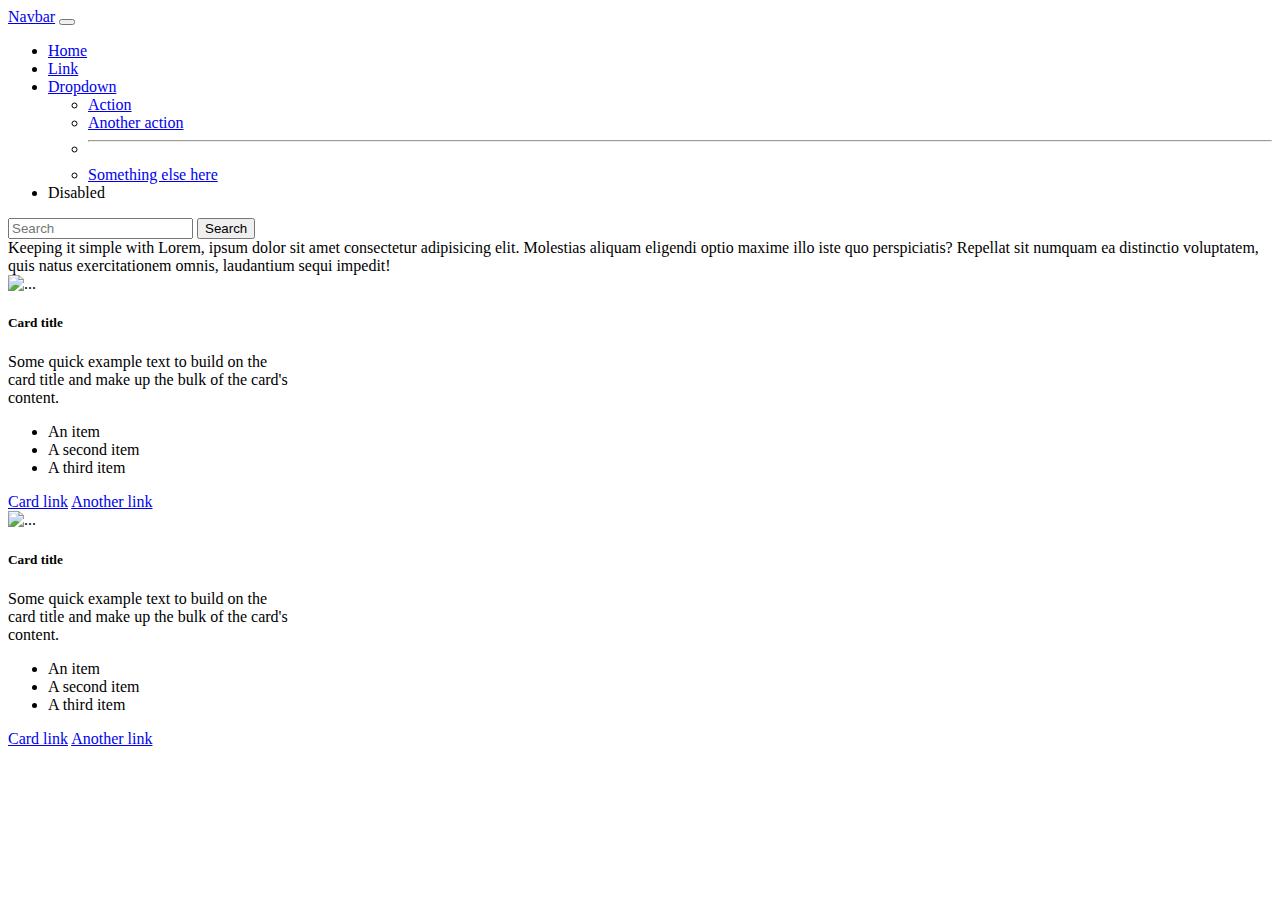
==== index.html @ e8f4a0c8 "updates to css" ====
<!DOCTYPE html>
<html lang="en">
<head>
    <meta charset="UTF-8">
    <meta name="viewport" content="width=device-width, initial-scale=1.0">
    <link href="https://cdn.jsdelivr.net/npm/bootstrap@5.1.1/dist/css/bootstrap.min.css" rel="stylesheet" integrity="sha384-F3w7mX95PdgyTmZZMECAngseQB83DfGTowi0iMjiWaeVhAn4FJkqJByhZMI3AhiU" crossorigin="anonymous">
    <link rel="stylesheet" type="text/css" href="style.css">
    <title>Bootstrap</title>
</head>
<body>
    <nav class="navbar navbar-expand-lg navbar-light bg-light">
        <div class="container-fluid">
        <a class="navbar-brand" href="#">Navbar</a>
        <button class="navbar-toggler" type="button" data-bs-toggle="collapse" data-bs-target="#navbarSupportedContent" aria-controls="navbarSupportedContent" aria-expanded="false" aria-label="Toggle navigation">
        <span class="navbar-toggler-icon"></span>
        </button>
        <div class="collapse navbar-collapse" id="navbarSupportedContent">
        <ul class="navbar-nav me-auto mb-2 mb-lg-0">
            <li class="nav-item">
            <a class="nav-link active" aria-current="page" href="#">Home</a>
            </li>
            <li class="nav-item">
            <a class="nav-link" href="#">Link</a>
            </li>
            <li class="nav-item dropdown">
            <a class="nav-link dropdown-toggle" href="#" id="navbarDropdown" role="button" data-bs-toggle="dropdown" aria-expanded="false">
                Dropdown
            </a>
            <ul class="dropdown-menu" aria-labelledby="navbarDropdown">
                <li><a class="dropdown-item" href="#">Action</a></li>
                <li><a class="dropdown-item" href="#">Another action</a></li>
                <li><hr class="dropdown-divider"></li>
                <li><a class="dropdown-item" href="#">Something else here</a></li>
            </ul>
            </li>
            <li class="nav-item">
            <a class="nav-link disabled">Disabled</a>
            </li>
        </ul>
        <form class="d-flex">
            <input class="form-control me-2" type="search" placeholder="Search" aria-label="Search">
            <button class="btn btn-outline-success" type="submit">Search</button>
        </form>
        </div>
    </div>
    </nav>
<div>
    Keeping it simple with Lorem, ipsum dolor sit amet consectetur adipisicing elit. Molestias aliquam eligendi 
    optio maxime illo iste quo perspiciatis? Repellat sit numquam ea distinctio voluptatem, quis natus 
    exercitationem omnis, laudantium sequi impedit!
</div>

<div class="card" style="width: 18rem;">
<img src="..." class="card-img-top" alt="...">
<div class="card-body">
    <h5 class="card-title">Card title</h5>
    <p class="card-text">Some quick example text to build on the card title and make up the bulk of the card's content.</p>
</div>
<ul class="list-group list-group-flush">
    <li class="list-group-item">An item</li>
    <li class="list-group-item">A second item</li>
    <li class="list-group-item">A third item</li>
</ul>
<div class="card-body">
    <a href="#" class="card-link">Card link</a>
    <a href="#" class="card-link">Another link</a>
</div>
</div>

<div class="card" style="width: 18rem;">
<img src="..." class="card-img-top" alt="...">
<div class="card-body">
    <h5 class="card-title">Card title</h5>
    <p class="card-text">Some quick example text to build on the card title and make up the bulk of the card's content.</p>
</div>
<ul class="list-group list-group-flush">
    <li class="list-group-item">An item</li>
    <li class="list-group-item">A second item</li>
    <li class="list-group-item">A third item</li>
</ul>
<div class="card-body">
    <a href="#" class="card-link">Card link</a>
    <a href="#" class="card-link">Another link</a>
</div>
</div>

<!-- Bootstrap Bundle with Popper -->
<script src="https://cdn.jsdelivr.net/npm/bootstrap@5.1.1/dist/js/bootstrap.bundle.min.js" integrity="sha384-/bQdsTh/da6pkI1MST/rWKFNjaCP5gBSY4sEBT38Q/9RBh9AH40zEOg7Hlq2THRZ" crossorigin="anonymous"></script>

</body>
</html>
---- style.css ----
.btn-danger {
    background-color: orange;
}
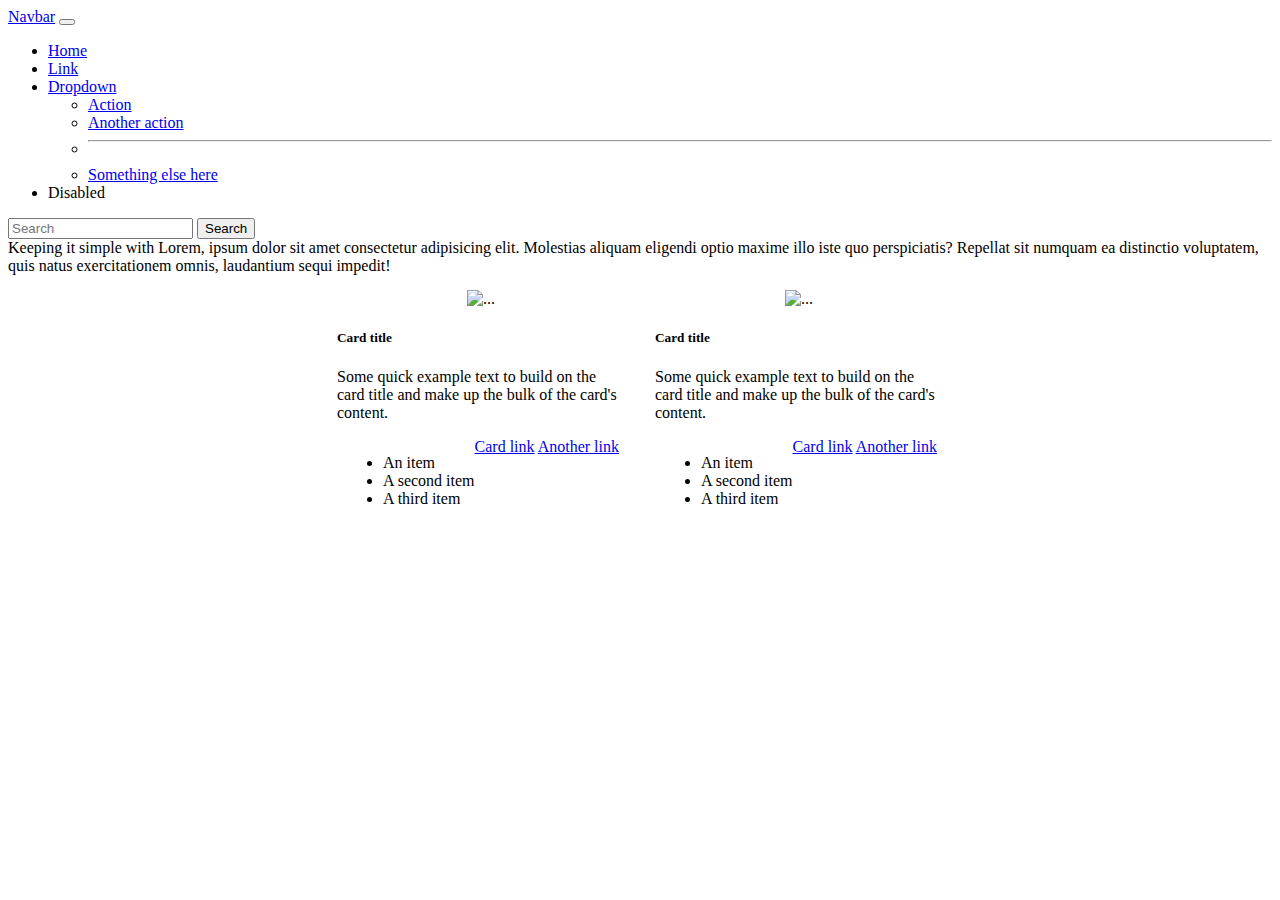
==== commit a5903726: "updates to transition" ====
--- a/index.html
+++ b/index.html
@@ -49,39 +49,40 @@
     optio maxime illo iste quo perspiciatis? Repellat sit numquam ea distinctio voluptatem, quis natus 
     exercitationem omnis, laudantium sequi impedit!
 </div>
+<div class="container">
+    <div class="card" style="width: 18rem;">
+    <img src="..." class="card-img-top" alt="...">
+    <div class="card-body">
+        <h5 class="card-title">Card title</h5>
+        <p class="card-text">Some quick example text to build on the card title and make up the bulk of the card's content.</p>
+    </div>
+    <ul class="list-group list-group-flush">
+        <li class="list-group-item">An item</li>
+        <li class="list-group-item">A second item</li>
+        <li class="list-group-item">A third item</li>
+    </ul>
+    <div class="card-body">
+        <a href="#" class="card-link">Card link</a>
+        <a href="#" class="card-link">Another link</a>
+    </div>
+    </div>
 
-<div class="card" style="width: 18rem;">
-<img src="..." class="card-img-top" alt="...">
-<div class="card-body">
-    <h5 class="card-title">Card title</h5>
-    <p class="card-text">Some quick example text to build on the card title and make up the bulk of the card's content.</p>
-</div>
-<ul class="list-group list-group-flush">
-    <li class="list-group-item">An item</li>
-    <li class="list-group-item">A second item</li>
-    <li class="list-group-item">A third item</li>
-</ul>
-<div class="card-body">
-    <a href="#" class="card-link">Card link</a>
-    <a href="#" class="card-link">Another link</a>
-</div>
-</div>
-
-<div class="card" style="width: 18rem;">
-<img src="..." class="card-img-top" alt="...">
-<div class="card-body">
-    <h5 class="card-title">Card title</h5>
-    <p class="card-text">Some quick example text to build on the card title and make up the bulk of the card's content.</p>
-</div>
-<ul class="list-group list-group-flush">
-    <li class="list-group-item">An item</li>
-    <li class="list-group-item">A second item</li>
-    <li class="list-group-item">A third item</li>
-</ul>
-<div class="card-body">
-    <a href="#" class="card-link">Card link</a>
-    <a href="#" class="card-link">Another link</a>
-</div>
+    <div class="card" style="width: 18rem;">
+    <img src="..." class="card-img-top" alt="...">
+    <div class="card-body">
+        <h5 class="card-title">Card title</h5>
+        <p class="card-text">Some quick example text to build on the card title and make up the bulk of the card's content.</p>
+    </div>
+    <ul class="list-group list-group-flush">
+        <li class="list-group-item">An item</li>
+        <li class="list-group-item">A second item</li>
+        <li class="list-group-item">A third item</li>
+    </ul>
+    <div class="card-body">
+        <a href="#" class="card-link">Card link</a>
+        <a href="#" class="card-link">Another link</a>
+    </div>
+    </div>
 </div>
 
 <!-- Bootstrap Bundle with Popper -->
--- a/style.css
+++ b/style.css
@@ -1,3 +1,22 @@
 .btn-danger {
     background-color: orange;
+}
+
+.container {
+    display: flex;
+    flex-wrap: wrap;
+    justify-content: center;
+}
+
+.card {
+    display: flex;
+    flex-wrap: wrap;
+    justify-content: center;
+    margin: 15px;
+    transition: 1s;
+    border-radius: 5px;
+}
+
+.card:hover {
+    transform: scale(1.1);
 }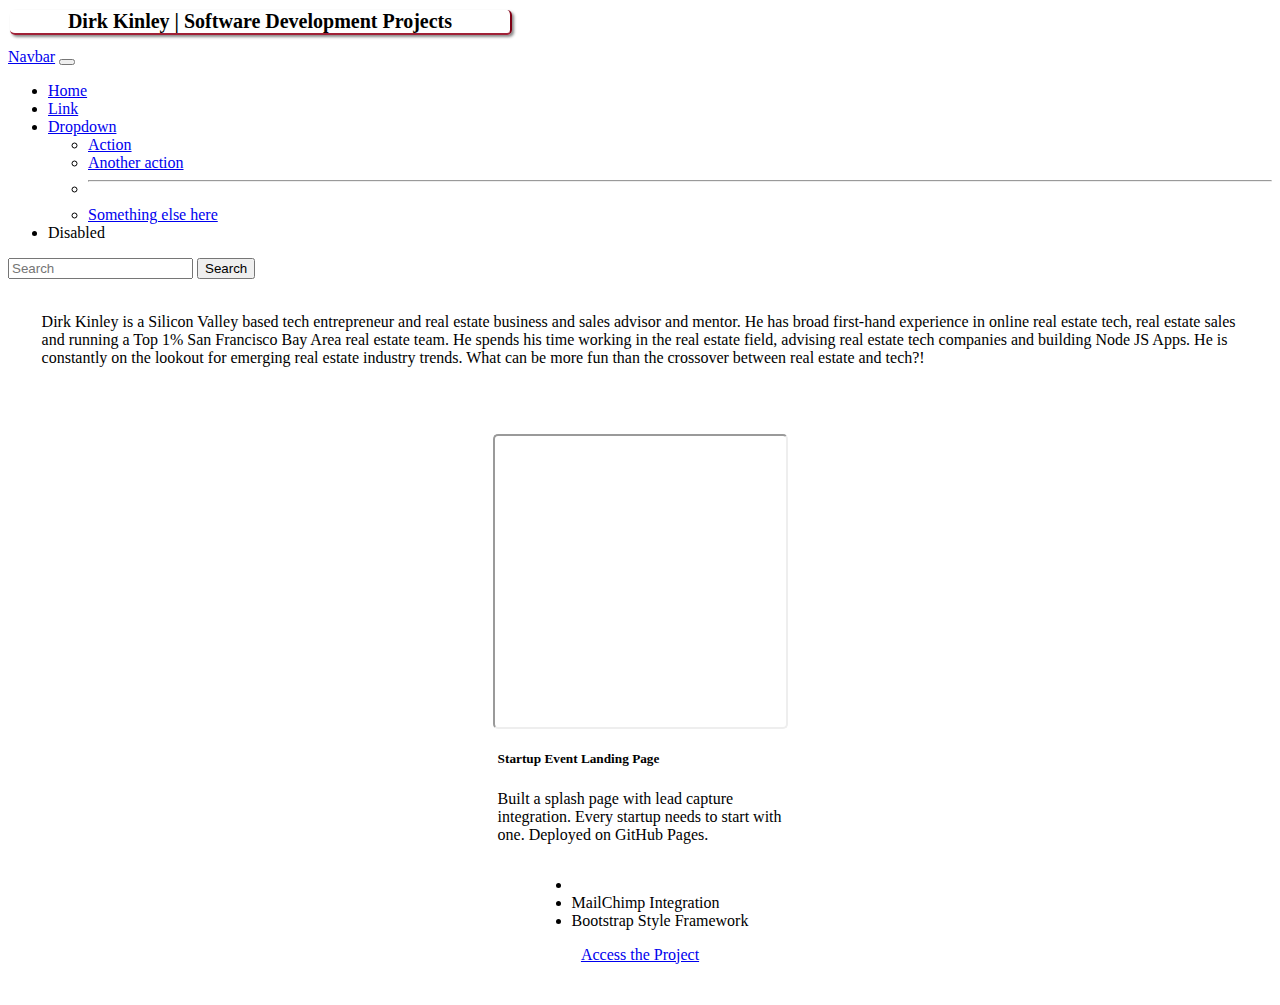
==== commit 68454311: "portfolio-page" ====
--- a/index.html
+++ b/index.html
@@ -8,6 +8,7 @@
     <title>Bootstrap</title>
 </head>
 <body>
+<h1>Dirk Kinley | Software Development Projects</h1>
     <nav class="navbar navbar-expand-lg navbar-light bg-light">
         <div class="container-fluid">
         <a class="navbar-brand" href="#">Navbar</a>
@@ -44,43 +45,29 @@
         </div>
     </div>
     </nav>
-<div>
-    Keeping it simple with Lorem, ipsum dolor sit amet consectetur adipisicing elit. Molestias aliquam eligendi 
-    optio maxime illo iste quo perspiciatis? Repellat sit numquam ea distinctio voluptatem, quis natus 
-    exercitationem omnis, laudantium sequi impedit!
+<div class="bio">
+    Dirk Kinley is a Silicon Valley based tech entrepreneur and real estate business and sales 
+    advisor and mentor. He has broad first-hand experience in online real estate tech, real 
+    estate sales and running a Top 1% San Francisco Bay Area real estate team. He spends his 
+    time working in the real estate field, advising real estate tech companies and building Node 
+    JS Apps. He is constantly on the lookout for emerging real estate industry trends. What can 
+    be more fun than the crossover between real estate and tech?!
 </div>
 <div class="container">
     <div class="card" style="width: 18rem;">
-    <img src="..." class="card-img-top" alt="...">
+    <iframe src="https://dkinley.github.io/startuplandingpage/" title="Startup Landing Page" class="iframe"></iframe>
     <div class="card-body">
-        <h5 class="card-title">Card title</h5>
-        <p class="card-text">Some quick example text to build on the card title and make up the bulk of the card's content.</p>
+        <h5 class="card-title">Startup Event Landing Page</h5>
+        <p class="card-text">Built a splash page with lead capture integration. Every startup 
+            needs to start with one. Deployed on GitHub Pages.</p>
     </div>
     <ul class="list-group list-group-flush">
-        <li class="list-group-item">An item</li>
-        <li class="list-group-item">A second item</li>
-        <li class="list-group-item">A third item</li>
+        <li class="list-group-item"></li>
+        <li class="list-group-item">MailChimp Integration</li>
+        <li class="list-group-item">Bootstrap Style Framework</li>
     </ul>
     <div class="card-body">
-        <a href="#" class="card-link">Card link</a>
-        <a href="#" class="card-link">Another link</a>
-    </div>
-    </div>
-
-    <div class="card" style="width: 18rem;">
-    <img src="..." class="card-img-top" alt="...">
-    <div class="card-body">
-        <h5 class="card-title">Card title</h5>
-        <p class="card-text">Some quick example text to build on the card title and make up the bulk of the card's content.</p>
-    </div>
-    <ul class="list-group list-group-flush">
-        <li class="list-group-item">An item</li>
-        <li class="list-group-item">A second item</li>
-        <li class="list-group-item">A third item</li>
-    </ul>
-    <div class="card-body">
-        <a href="#" class="card-link">Card link</a>
-        <a href="#" class="card-link">Another link</a>
+        <a href="https://dkinley.github.io/startuplandingpage/" class="card-link">Access the Project</a>
     </div>
     </div>
 </div>
--- a/style.css
+++ b/style.css
@@ -1,5 +1,25 @@
+h1 {
+    font-size: 1.25em;
+    border-bottom: 2px solid rgb(160, 33, 55);
+    border-right: 2px solid rgb(126, 0, 21);
+    border-radius: 5px;
+    width: 500px;
+    text-align: center;
+    box-shadow: 2px 2px 3px #888888;
+    margin-top: 10px;
+    margin-left: 2px;
+}
+
 .btn-danger {
     background-color: orange;
+}
+
+.bio {
+    display: flex;
+    flex-wrap: wrap;
+    justify-content: center;
+    margin: 2em;
+    padding: .1em;
 }
 
 .container {
@@ -12,11 +32,25 @@
     display: flex;
     flex-wrap: wrap;
     justify-content: center;
-    margin: 15px;
+    margin: 2em;
+    padding: .1em;
     transition: 1s;
     border-radius: 5px;
+    width: 3em;
+    box-sizing: border-box;
 }
 
 .card:hover {
     transform: scale(1.1);
+}
+
+.iframe {
+    display: flex;
+    flex-wrap: wrap;
+    justify-content: center;
+    padding: .5em;
+    transition: 1s;
+    border-radius: 5px;
+    height: 275px;
+    width: 275px;
 }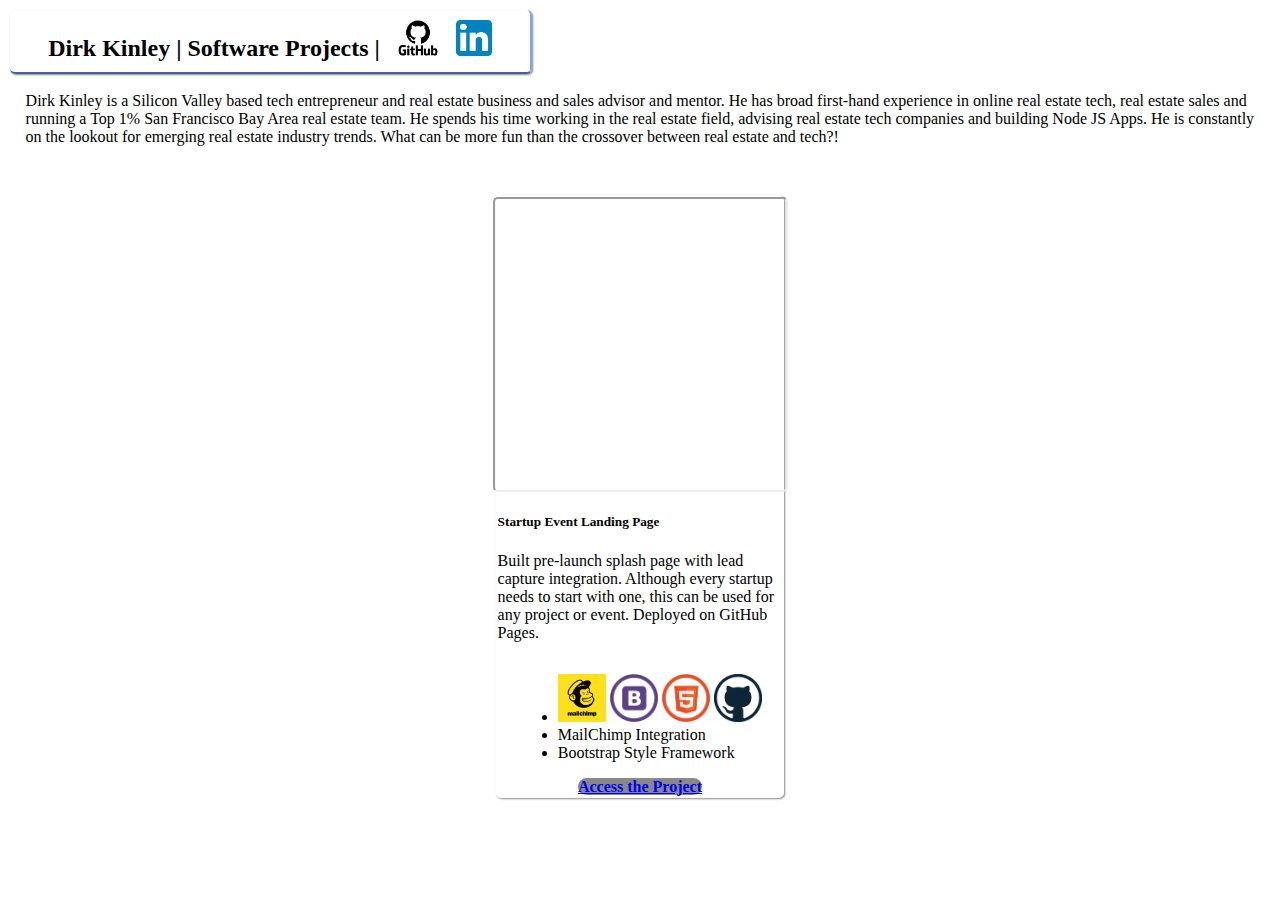
==== commit f69e607a: "updates to portfolio website project" ====
--- a/index.html
+++ b/index.html
@@ -4,12 +4,17 @@
     <meta charset="UTF-8">
     <meta name="viewport" content="width=device-width, initial-scale=1.0">
     <link href="https://cdn.jsdelivr.net/npm/bootstrap@5.1.1/dist/css/bootstrap.min.css" rel="stylesheet" integrity="sha384-F3w7mX95PdgyTmZZMECAngseQB83DfGTowi0iMjiWaeVhAn4FJkqJByhZMI3AhiU" crossorigin="anonymous">
+    <link rel="stylesheet" href="https://cdnjs.cloudflare.com/ajax/libs/animate.css/4.1.1/animate.min.css"/>
     <link rel="stylesheet" type="text/css" href="style.css">
-    <title>Bootstrap</title>
+    <title>Dirk's Projects</title>
 </head>
 <body>
-<h1>Dirk Kinley | Software Development Projects</h1>
-    <nav class="navbar navbar-expand-lg navbar-light bg-light">
+<h1 class="animate__animated animate__flip">Dirk Kinley | Software Projects |
+    <a href="https://github.com/dkinley"><img src="img/github-logo.png" alt="GitHub" class="icon-header"></a> 
+    <a href="https://www.linkedin.com/in/dirk-kinley-9666b0/"><img src="img/linkedin.png" alt="LinkedIn" class="icon-header"></a>
+    </h1>
+<!--
+<nav class="navbar navbar-expand-lg navbar-light bg-light">
         <div class="container-fluid">
         <a class="navbar-brand" href="#">Navbar</a>
         <button class="navbar-toggler" type="button" data-bs-toggle="collapse" data-bs-target="#navbarSupportedContent" aria-controls="navbarSupportedContent" aria-expanded="false" aria-label="Toggle navigation">
@@ -45,6 +50,7 @@
         </div>
     </div>
     </nav>
+    -->
 <div class="bio">
     Dirk Kinley is a Silicon Valley based tech entrepreneur and real estate business and sales 
     advisor and mentor. He has broad first-hand experience in online real estate tech, real 
@@ -58,16 +64,21 @@
     <iframe src="https://dkinley.github.io/startuplandingpage/" title="Startup Landing Page" class="iframe"></iframe>
     <div class="card-body">
         <h5 class="card-title">Startup Event Landing Page</h5>
-        <p class="card-text">Built a splash page with lead capture integration. Every startup 
-            needs to start with one. Deployed on GitHub Pages.</p>
+        <p class="card-text">Built pre-launch splash page with lead capture integration. Although every startup 
+            needs to start with one, this can be used for any project or event. Deployed on GitHub Pages.</p>
     </div>
     <ul class="list-group list-group-flush">
-        <li class="list-group-item"></li>
+        <li class="list-group-item">
+            <img src="img/MC_Logo.jpeg" alt="HTML5" class="icon">
+            <img src="img/bootstrap.png" alt="HTML5" class="icon">
+            <img src="img/HTML.png" alt="HTML5" class="icon">
+            <img src="img/github.png" alt="HTML5" class="icon">
+        </li>
         <li class="list-group-item">MailChimp Integration</li>
         <li class="list-group-item">Bootstrap Style Framework</li>
     </ul>
     <div class="card-body">
-        <a href="https://dkinley.github.io/startuplandingpage/" class="card-link">Access the Project</a>
+        <a href="https://dkinley.github.io/startuplandingpage/" class="card-link btn btn-primary">Access the Project</button></a>
     </div>
     </div>
 </div>
--- a/style.css
+++ b/style.css
@@ -1,13 +1,14 @@
 h1 {
-    font-size: 1.25em;
-    border-bottom: 2px solid rgb(160, 33, 55);
-    border-right: 2px solid rgb(126, 0, 21);
+    font-size: 1.5em;
+    border-bottom: 2px solid rgb(72, 93, 159);
+    border-right: 2px solid rgb(118, 171, 228);
     border-radius: 5px;
     width: 500px;
     text-align: center;
-    box-shadow: 2px 2px 3px #888888;
+    box-shadow: 1px 1px 2px #888888;
     margin-top: 10px;
     margin-left: 2px;
+    padding: 10px;
 }
 
 .btn-danger {
@@ -18,7 +19,7 @@
     display: flex;
     flex-wrap: wrap;
     justify-content: center;
-    margin: 2em;
+    margin: 1em;
     padding: .1em;
 }
 
@@ -38,6 +39,7 @@
     border-radius: 5px;
     width: 3em;
     box-sizing: border-box;
+    box-shadow: 1px 1px 2px #888888;
 }
 
 .card:hover {
@@ -53,4 +55,33 @@
     border-radius: 5px;
     height: 275px;
     width: 275px;
-}+}
+
+.icon {
+    height: 3em;
+}
+
+.icon-header {
+    height: 1.5em;
+}
+
+.list-group-item {
+
+}
+
+.btn {
+    font-weight: 700;
+    border-radius: 50px;
+    width: 15em;
+    }
+    
+.btn-primary {
+    background-color:#888888;
+    border-color: #888888;
+    }
+    
+.btn-primary:hover {
+    background-color: #434140;
+    border-color: #434140;
+    border-width: 2px;
+    }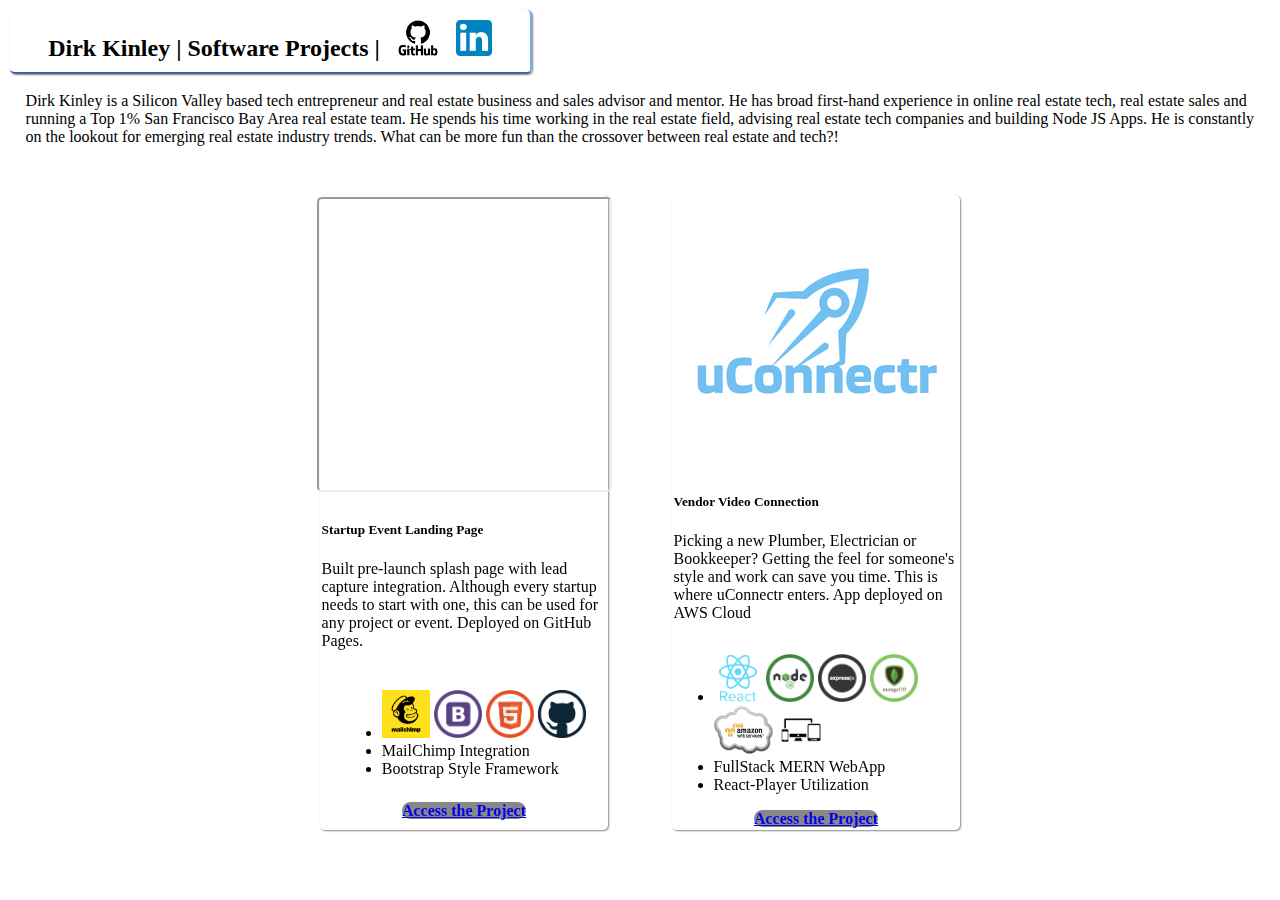
==== commit 7e7b85d1: "added latest project uconnectr to project page" ====
--- a/index.html
+++ b/index.html
@@ -60,19 +60,20 @@
     be more fun than the crossover between real estate and tech?!
 </div>
 <div class="container">
+    <!-- CARD 1 -->
     <div class="card" style="width: 18rem;">
     <iframe src="https://dkinley.github.io/startuplandingpage/" title="Startup Landing Page" class="iframe"></iframe>
     <div class="card-body">
         <h5 class="card-title">Startup Event Landing Page</h5>
         <p class="card-text">Built pre-launch splash page with lead capture integration. Although every startup 
-            needs to start with one, this can be used for any project or event. Deployed on GitHub Pages.</p>
+        needs to start with one, this can be used for any project or event. Deployed on GitHub Pages.</p>
     </div>
     <ul class="list-group list-group-flush">
         <li class="list-group-item">
-            <img src="img/MC_Logo.jpeg" alt="HTML5" class="icon">
-            <img src="img/bootstrap.png" alt="HTML5" class="icon">
+            <img src="img/MC_Logo.jpeg" alt="MailChimp" class="icon">
+            <img src="img/bootstrap.png" alt="Bootstrap" class="icon">
             <img src="img/HTML.png" alt="HTML5" class="icon">
-            <img src="img/github.png" alt="HTML5" class="icon">
+            <img src="img/github.png" alt="GitHub" class="icon">
         </li>
         <li class="list-group-item">MailChimp Integration</li>
         <li class="list-group-item">Bootstrap Style Framework</li>
@@ -81,6 +82,31 @@
         <a href="https://dkinley.github.io/startuplandingpage/" class="card-link btn btn-primary">Access the Project</button></a>
     </div>
     </div>
+    <!-- END CARD 1 -->
+    <!-- CARD 2 -->
+    <div class="card" style="width: 18rem;">
+        <img src="img/uconnectrLogo.png" title="Video Yelp Variation" class="img"></img>
+        <div class="card-body">
+            <h5 class="card-title">Vendor Video Connection</h5>
+            <p class="card-text">Picking a new Plumber, Electrician or Bookkeeper? Getting the feel for someone's style and work can save you time. This is where uConnectr enters. App deployed on AWS Cloud</p>
+        </div>
+        <ul class="list-group list-group-flush">
+            <li class="list-group-item">
+                <img src="img/react.png" alt="JavaScript" class="icon">
+                <img src="img/nodejs.png" alt="NodeJS" class="icon">
+                <img src="img/expressjs.png" alt="ExpressJS" class="icon">
+                <img src="img/mongodb.png" alt="MongoDB" class="icon">
+                <img src="img/awsweb.png" alt="AWS Cloud" class="icon">
+                <img src="img/responsive-design.png" alt="Responsive Design" class="icon">
+            </li>
+            <li class="list-group-item">FullStack MERN WebApp</li>
+            <li class="list-group-item">React-Player Utilization</li>
+        </ul>
+        <div class="card-body">
+            <a href="http://18.117.177.179/opps" class="card-link btn btn-primary">Access the Project</button></a>
+        </div>
+        </div>
+        <!-- END CARD 2 -->
 </div>
 
 <!-- Bootstrap Bundle with Popper -->
--- a/style.css
+++ b/style.css
@@ -37,7 +37,7 @@
     padding: .1em;
     transition: 1s;
     border-radius: 5px;
-    width: 3em;
+    width: 4em;
     box-sizing: border-box;
     box-shadow: 1px 1px 2px #888888;
 }
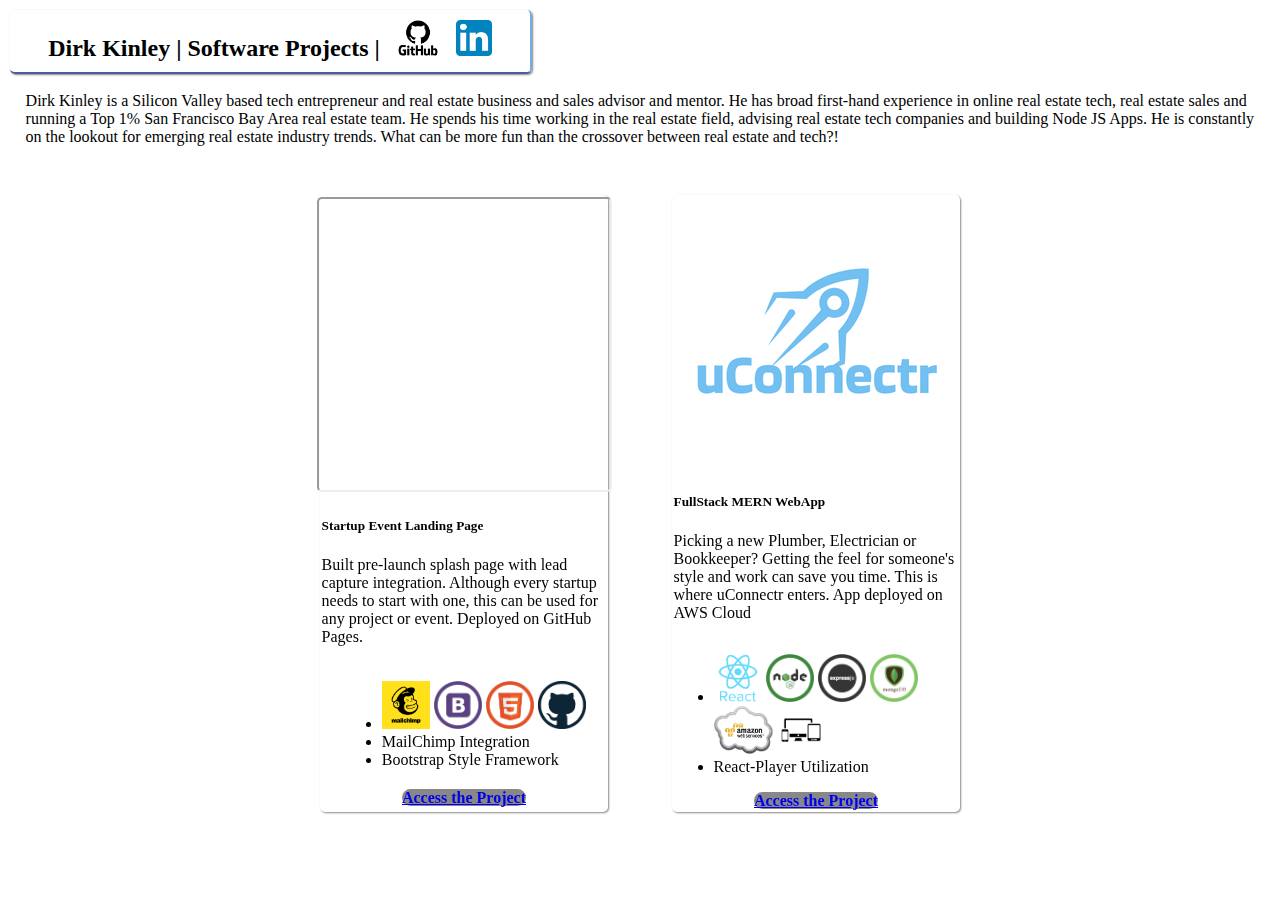
==== commit d164c9cc: "updates to mern card" ====
--- a/index.html
+++ b/index.html
@@ -87,7 +87,7 @@
     <div class="card" style="width: 18rem;">
         <img src="img/uconnectrLogo.png" title="Video Yelp Variation" class="img"></img>
         <div class="card-body">
-            <h5 class="card-title">Vendor Video Connection</h5>
+            <h5 class="card-title">FullStack MERN WebApp</h5>
             <p class="card-text">Picking a new Plumber, Electrician or Bookkeeper? Getting the feel for someone's style and work can save you time. This is where uConnectr enters. App deployed on AWS Cloud</p>
         </div>
         <ul class="list-group list-group-flush">
@@ -99,7 +99,6 @@
                 <img src="img/awsweb.png" alt="AWS Cloud" class="icon">
                 <img src="img/responsive-design.png" alt="Responsive Design" class="icon">
             </li>
-            <li class="list-group-item">FullStack MERN WebApp</li>
             <li class="list-group-item">React-Player Utilization</li>
         </ul>
         <div class="card-body">
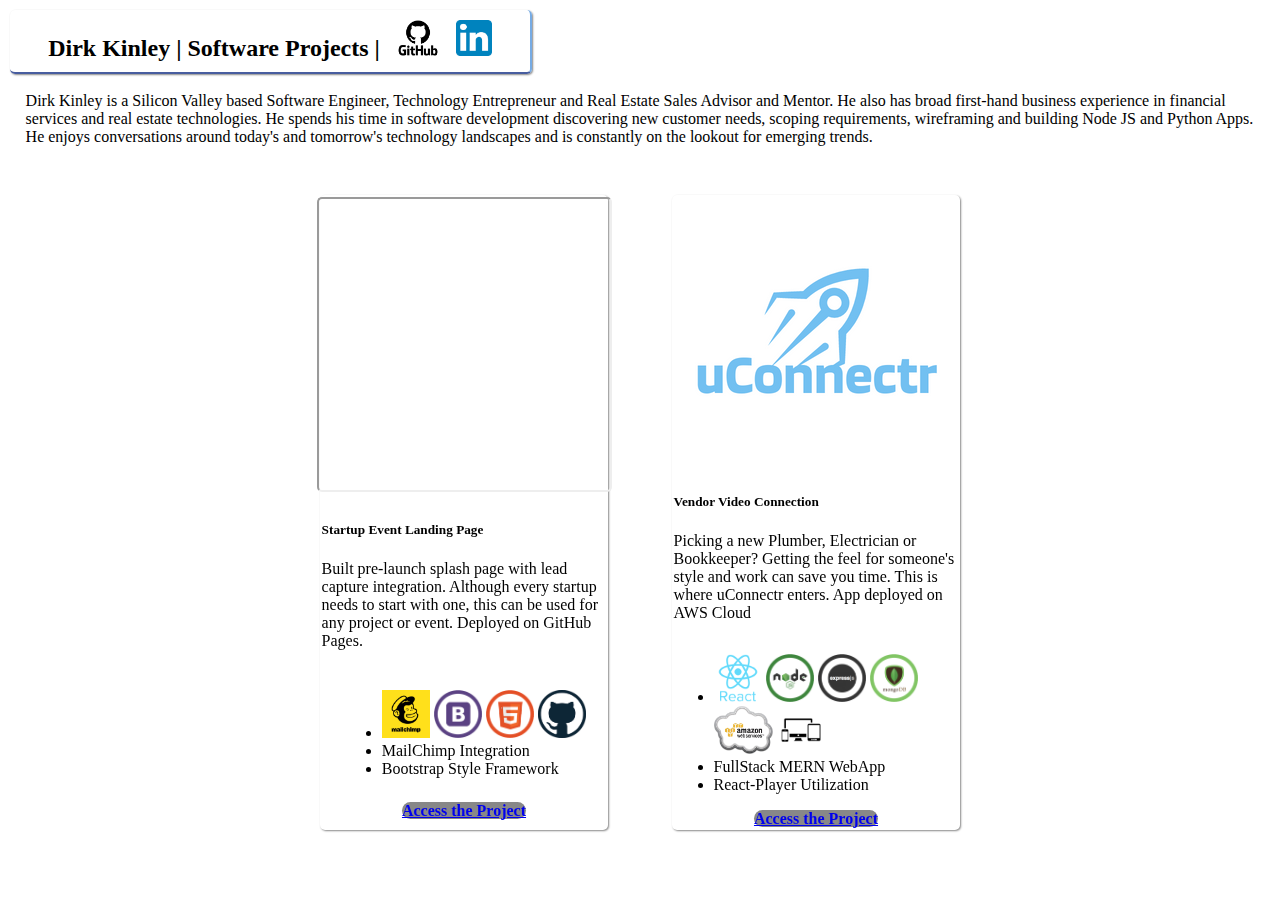
==== commit 6d4da626: "updated index dk descr" ====
--- a/index.html
+++ b/index.html
@@ -52,12 +52,10 @@
     </nav>
     -->
 <div class="bio">
-    Dirk Kinley is a Silicon Valley based tech entrepreneur and real estate business and sales 
-    advisor and mentor. He has broad first-hand experience in online real estate tech, real 
-    estate sales and running a Top 1% San Francisco Bay Area real estate team. He spends his 
-    time working in the real estate field, advising real estate tech companies and building Node 
-    JS Apps. He is constantly on the lookout for emerging real estate industry trends. What can 
-    be more fun than the crossover between real estate and tech?!
+    Dirk Kinley is a Silicon Valley based Software Engineer, Technology Entrepreneur and Real Estate Sales Advisor and Mentor. 
+    He also has broad first-hand business experience in financial services and real estate technologies. He spends his time in 
+    software development discovering new customer needs, scoping requirements, wireframing and building Node JS and Python Apps. 
+    He enjoys conversations around today's and tomorrow's technology landscapes and is constantly on the lookout for emerging trends.
 </div>
 <div class="container">
     <!-- CARD 1 -->
@@ -87,7 +85,7 @@
     <div class="card" style="width: 18rem;">
         <img src="img/uconnectrLogo.png" title="Video Yelp Variation" class="img"></img>
         <div class="card-body">
-            <h5 class="card-title">FullStack MERN WebApp</h5>
+            <h5 class="card-title">Vendor Video Connection</h5>
             <p class="card-text">Picking a new Plumber, Electrician or Bookkeeper? Getting the feel for someone's style and work can save you time. This is where uConnectr enters. App deployed on AWS Cloud</p>
         </div>
         <ul class="list-group list-group-flush">
@@ -99,6 +97,7 @@
                 <img src="img/awsweb.png" alt="AWS Cloud" class="icon">
                 <img src="img/responsive-design.png" alt="Responsive Design" class="icon">
             </li>
+            <li class="list-group-item">FullStack MERN WebApp</li>
             <li class="list-group-item">React-Player Utilization</li>
         </ul>
         <div class="card-body">
@@ -112,4 +111,4 @@
 <script src="https://cdn.jsdelivr.net/npm/bootstrap@5.1.1/dist/js/bootstrap.bundle.min.js" integrity="sha384-/bQdsTh/da6pkI1MST/rWKFNjaCP5gBSY4sEBT38Q/9RBh9AH40zEOg7Hlq2THRZ" crossorigin="anonymous"></script>
 
 </body>
-</html>+</html>
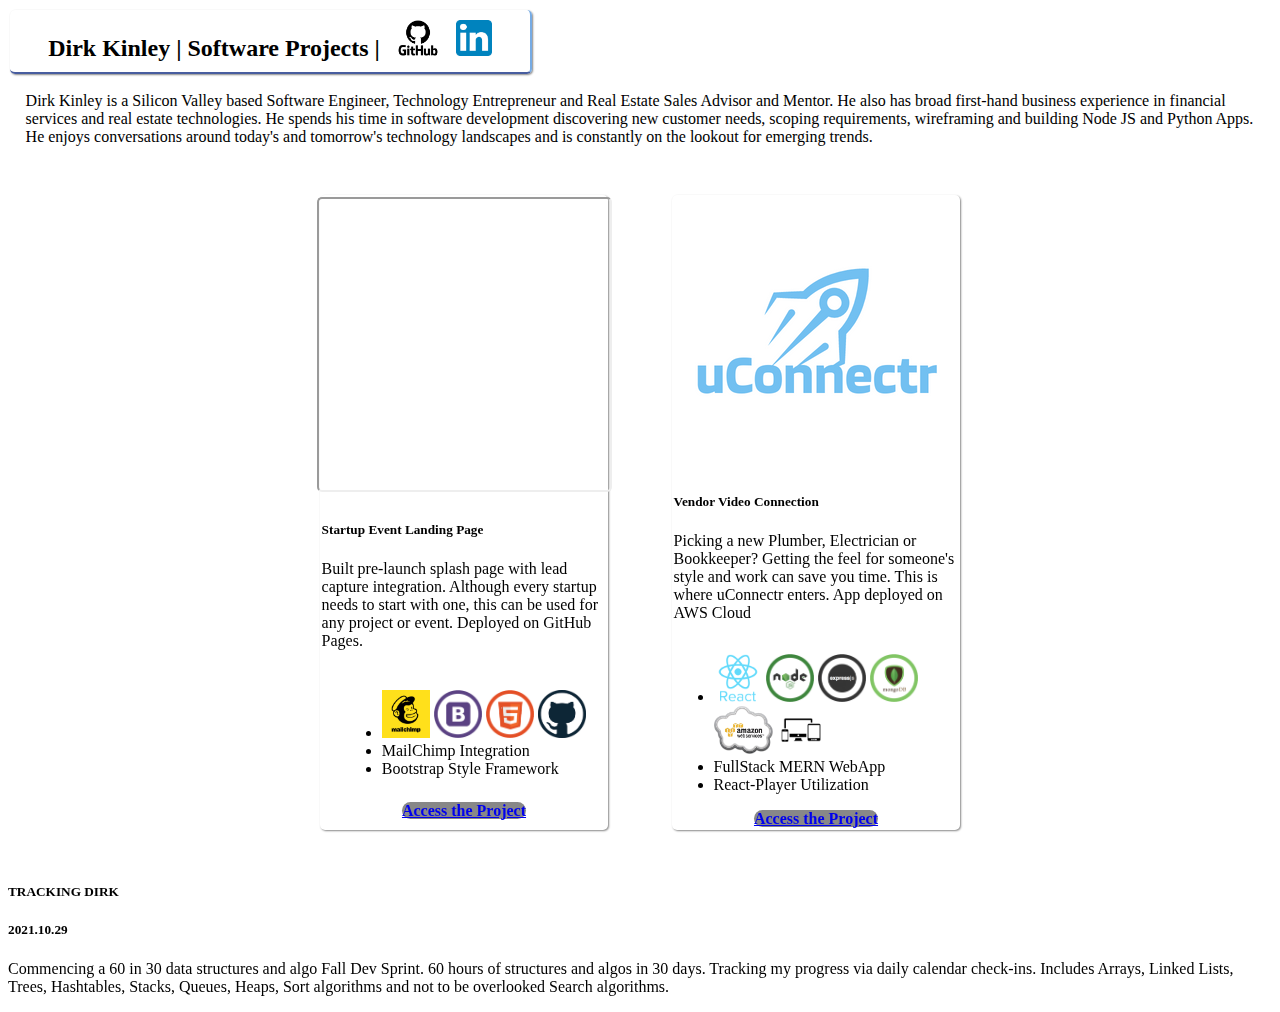
==== commit 69c5fdce: "commit of blog posting section" ====
--- a/index.html
+++ b/index.html
@@ -106,6 +106,22 @@
         </div>
         <!-- END CARD 2 -->
 </div>
+<!-- START BLOG -->
+<div class="container-blog">
+
+    <!-- BLOG HEADER-->
+        <h5 class="card-title-blog">TRACKING DIRK</h5>
+
+    <!-- BLOG POST 1-->
+<div class="card-blog">
+    <!-- <img src="img/data-structs-algos.jpeg" alt="Data Structures and Algorithms" class="img-blog"> -->
+    <div class="card-body">
+        <h5 class="card-title">2021.10.29</h5>
+        <p class="card-text">Commencing a 60 in 30 data structures and algo Fall Dev Sprint. 60 hours
+            of structures and algos in 30 days. Tracking my progress via daily calendar check-ins. Includes Arrays, Linked Lists, Trees, Hashtables, Stacks, Queues, Heaps, Sort algorithms
+            and not to be overlooked Search algorithms. </p>
+    </div>
+</div>
 
 <!-- Bootstrap Bundle with Popper -->
 <script src="https://cdn.jsdelivr.net/npm/bootstrap@5.1.1/dist/js/bootstrap.bundle.min.js" integrity="sha384-/bQdsTh/da6pkI1MST/rWKFNjaCP5gBSY4sEBT38Q/9RBh9AH40zEOg7Hlq2THRZ" crossorigin="anonymous"></script>
